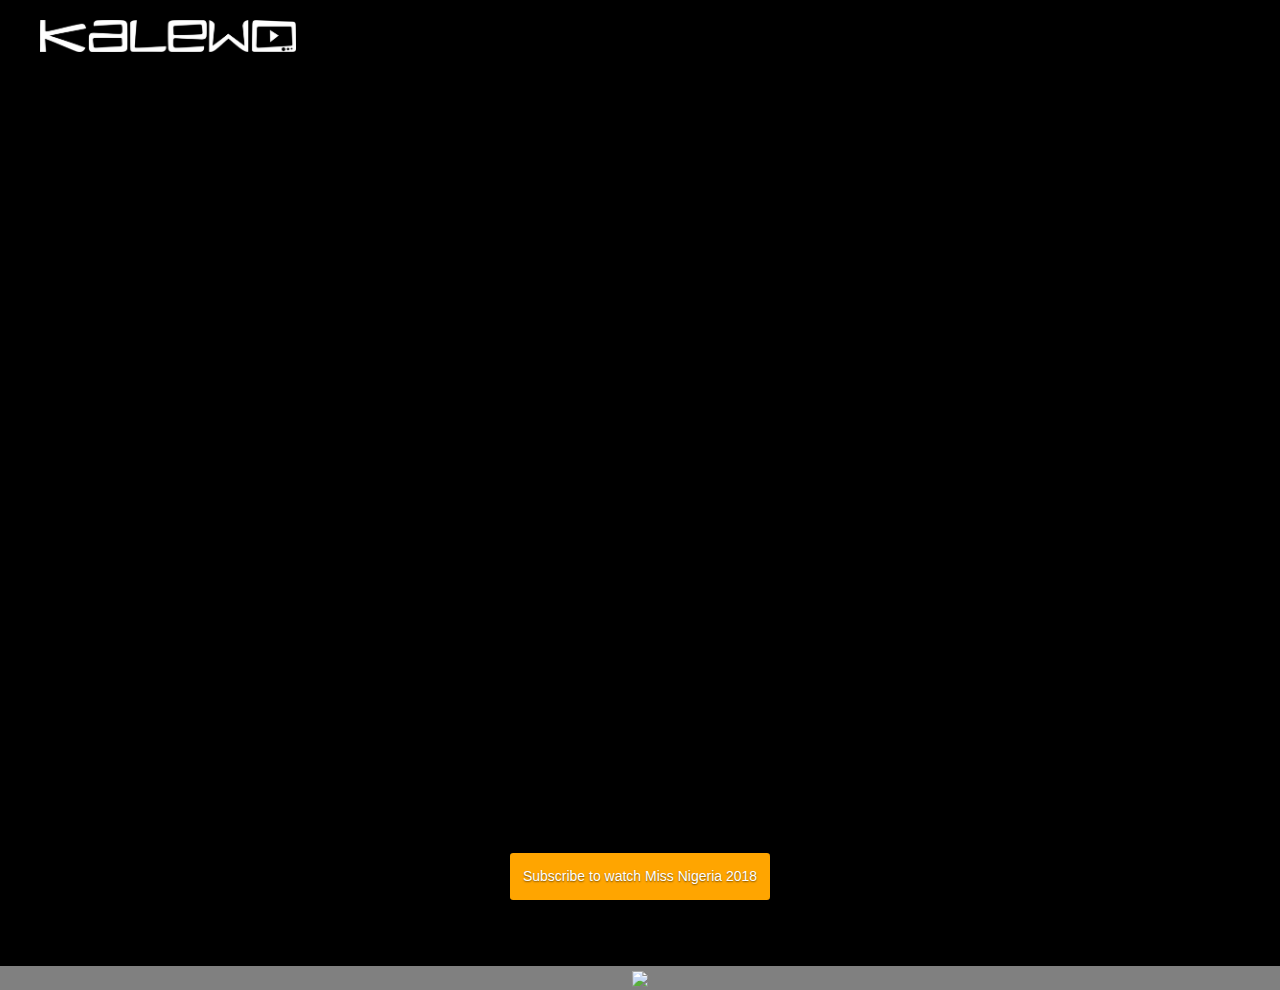
==== index.html @ 72d60913 "fix lazy" ====
<!doctype html>
<html class="no-js" lang="">
    <head>
        <meta charset="utf-8">
        <meta http-equiv="x-ua-compatible" content="ie=edge">
        <title>kalewo</title>
        <meta name="description" content="">
        <meta name="viewport" content="width=device-width, initial-scale=1">

        <link rel="manifest" href="site.webmanifest">
        <link rel="apple-touch-icon" href="icon.png">
        <!-- Place favicon.ico in the root directory -->

        <link rel="stylesheet" href="css/bootstrap.css">
        <link rel="stylesheet" href="css/main.css">

        <link rel="apple-touch-icon" sizes="57x57" href="img/apple-icon-57x57.png">
        <link rel="apple-touch-icon" sizes="60x60" href="img/apple-icon-60x60.png">
        <link rel="apple-touch-icon" sizes="72x72" href="img/apple-icon-72x72.png">
        <link rel="apple-touch-icon" sizes="76x76" href="img/apple-icon-76x76.png">
        <link rel="apple-touch-icon" sizes="114x114" href="img/apple-icon-114x114.png">
        <link rel="apple-touch-icon" sizes="120x120" href="img/apple-icon-120x120.png">
        <link rel="apple-touch-icon" sizes="144x144" href="img/apple-icon-144x144.png">
        <link rel="apple-touch-icon" sizes="152x152" href="img/apple-icon-152x152.png">
        <link rel="apple-touch-icon" sizes="180x180" href="img/apple-icon-180x180.png">
        <link rel="icon" type="image/png" sizes="192x192"  href="img/android-icon-192x192.png">
        <link rel="icon" type="image/png" sizes="32x32" href="img/favicon-32x32.png">
        <link rel="icon" type="image/png" sizes="96x96" href="img/favicon-96x96.png">
        <link rel="icon" type="image/png" sizes="16x16" href="img/favicon-16x16.png">
        <link rel="manifest" href="img/manifest.json">
        <meta name="msapplication-TileColor" content="#ffffff">
        <meta name="msapplication-TileImage" content="img/ms-icon-144x144.png">
        <meta name="theme-color" content="#ffffff">

        <script src="//player.dacast.com/js/player.js"></script>
        <script type="text/javascript" src="//downloads.mailchimp.com/js/signup-forms/popup/unique-methods/embed.js" data-dojo-config="usePlainJson: true, isDebug: false"></script><script type="text/javascript">window.dojoRequire(["mojo/signup-forms/Loader"], function(L) { L.start({"baseUrl":"mc.us16.list-manage.com","uuid":"549d09cbc6e59a74c7bf0f858","lid":"f233a4ecd0","uniqueMethods":true}) })</script>
    </head>
    <body>

        <!--[if lte IE 9]>
            <p class="browserupgrade">You are using an <strong>outdated</strong> browser. Please <a href="https://browsehappy.com/">upgrade your browser</a> to improve your experience and security.</p>
        <![endif]-->

        <!-- Add your site or application content here -->
       
        <div class="row">
            <div class="col-sm ">
           
           
              <img src="img/logo.png" class="logo" />
        
              <nav class="nav nav-masthead justify-content-center">
                <!-- <a class="nav-link active" href="#">Home</a> -->
                <!-- <a class="nav-link" href="#">Sign Up</a> -->
                <!-- <a class="nav-link" href="#">Contact</a> -->
              </nav>
          
            </div>

        <div id="promotionPlayer" class="mainPlayer-home">
            
            <iframe src="//iframe.dacast.com/b/114063/l/485985" width="100%" height="100%" frameborder="0" scrolling="no" allow="autoplay" allowfullscreen webkitallowfullscreen mozallowfullscreen oallowfullscreen msallowfullscreen></iframe>

        </div>

      
         <div class="live-button-holder col-sm">
           <a href="live.html"  class="btn-sm btn live-event-button">Subscribe to watch Miss Nigeria 2018</a>
        </div>

        <div class="col-sm advert-home">

            <div><img src="https://i0.wp.com/wazobiatv.tv/wp-content/uploads/2018/07/pbcoollink-300x65.png" /></div>
            
        </div>
        <!-- <div class="col-sm fb-commenting-home">

            <div>Facebook</div>
            
        </div> -->

        </div>

       
        <script src="https://code.jquery.com/jquery-3.2.1.min.js" integrity="sha256-hwg4gsxgFZhOsEEamdOYGBf13FyQuiTwlAQgxVSNgt4=" crossorigin="anonymous"></script>
        <script>window.jQuery || document.write('<script src="js/vendor/jquery-3.2.1.min.js"><\/script>')</script>
        <script src="js/plugins.js"></script>
        <script src="js/main.js"></script>

        <!-- Google Analytics: change UA-XXXXX-Y to be your site's ID. -->
        <script>
            window.ga=function(){ga.q.push(arguments)};ga.q=[];ga.l=+new Date;
            ga('create','UA-XXXXX-Y','auto');ga('send','pageview')
        </script>
        <script src="https://www.google-analytics.com/analytics.js" async defer></script>
        <script src="js/main.js"></script>

        <script>
           
           let player = (playerID, divId)=>{

               return dacast(playerID,divId,{
                    "allow":"autoplay",
                "social": { 
                    "facebook": false, 
                    "twitter": false, 
                    "embed": false 
                    } 

               });

               
            }

          
            $( document ).ready(()=>{
               // console.log('ready');
                // let promotionID = "114063_l_485985"

                //  player(promotionID,'promotionPlayer');
                  
                  // console.log(player.ready());
                  // console.log(player.playing());

            });

            // setTime(startPlayer(player),500);

            setTimeout(function(args) {
                startPlayer(player)
            }, 500)

            function startPlayer(player){
               console.log('state 1');

               //  if(player.ready()){
               // console.log('state 2');
                   
               //      player.play();
               //    }
            }

            

        </script>
    </body>
</html>
---- css/main.css ----
/*
 * Globals
 */

/* Links */
a,
a:focus,
a:hover {
  color: #fff; 
}

/* Custom default button */
.btn-secondary,
.btn-secondary:hover,
.btn-secondary:focus {
  color: #333;
  text-shadow: none; /* Prevent inheritance from `body` */
  background-color: #fff;
  border: .05rem solid #fff;
}


.logo{
    width: 20%;
    padding-top: 20px;
    margin-left: 40px;
    padding-bottom: 20px;
}

.mainPlayer-live{

     height: 80%;
    border: solid black;
    width: 80%;
    width: 95%;
    position: absolute;
    bottom: 10%;
    left: 4%;
    right: 4%;
    margin: auto;
    top: 10%;

  }

.mainPlayer-home{

    border: solid black;
    margin: auto;
    position: absolute;
    bottom: 10%;
    top: 10%;
    left: 10%;
    right: 10%;
    text-align: center;
    width: 80%;
    height: 80%;
}

.live-button-holder{
    z-index: 2;
    position: absolute;
    bottom: 0%;
    text-align: center;
    right: 0%;
    margin-left: 20px;
}

.live-event-button{
  padding: 12px;
  background-color: orange;
}

.live-event-button:hover{
  background-color: grey;
}

.advert-home{
  z-index: 2;
  position: absolute;
  bottom: -10%;
  width: 100%;
  background: grey;
  text-align: center;
  margin-left: 20px;
  right: 0%;
}

.advert-live{
  z-index: 2;
  position: absolute;
  bottom: -0%;
  width: 100%;
  background: black;
  text-align: center;
  margin-left: 20px;
}

._42ef ._8u{
  display: none !important;
}

.fb_iframe_widget{overflow: hidden;}
.fb_ltr{margin-bottom: -20px;}

.fb-commenting-live{
  z-index: 2;
  position: absolute;
  bottom: -60%;
  width: 100%;
  margin-left: 20px;
  background: black;
  text-align: center;
}

/*
 * Base structure
 */

html,
body {
  height: 100%;
  background-color: #000;
}

body {
  display: -ms-flexbox;
  display: -webkit-box;
  display: block; 
  -ms-flex-pack: center;
  -webkit-box-pack: center;
  justify-content: center;
  color: #fff;
  text-shadow: 0 .05rem .1rem rgba(0, 0, 0, .5);
  box-shadow: inset 0 0 5rem rgba(0, 0, 0, .5);
}

.cover-container {
  max-width: 42em;
}


/*
 * Header
 */

.masthead-brand {
  margin-bottom: 0;
}

.nav-masthead .nav-link {
  /* padding: .25rem 0; */
  /* font-weight: 700; */
  color: rgba(255, 255, .5, .5);
  background-color: transparent;
  border-bottom: .25rem solid transparent;
}

.nav-masthead .nav-link:hover,
.nav-masthead .nav-link:focus {
  border-bottom-color: rgba(255, 255, 255, .25);
}

.nav-masthead .nav-link + .nav-link {
  margin-left: 1rem;
}

.nav-masthead .active {
  color: #fff;
  border-bottom-color: #fff;
}

@media (min-width: 48em) {
  .masthead-brand {
    float: left;
  }
  .nav-masthead {
    float: right;
  }
  .mainPlayer-home{

      bottom: 6%;
      left: 8%;

  }
}


/*
 * Cover
 */
.cover {
  padding: 0 1.5rem;
}
.cover .btn-lg {
  padding: .75rem 1.25rem;
  font-weight: 700;
}


/*
 * Footer
 */
.mastfoot {
  color: rgba(255, 255, 255, .5);
}
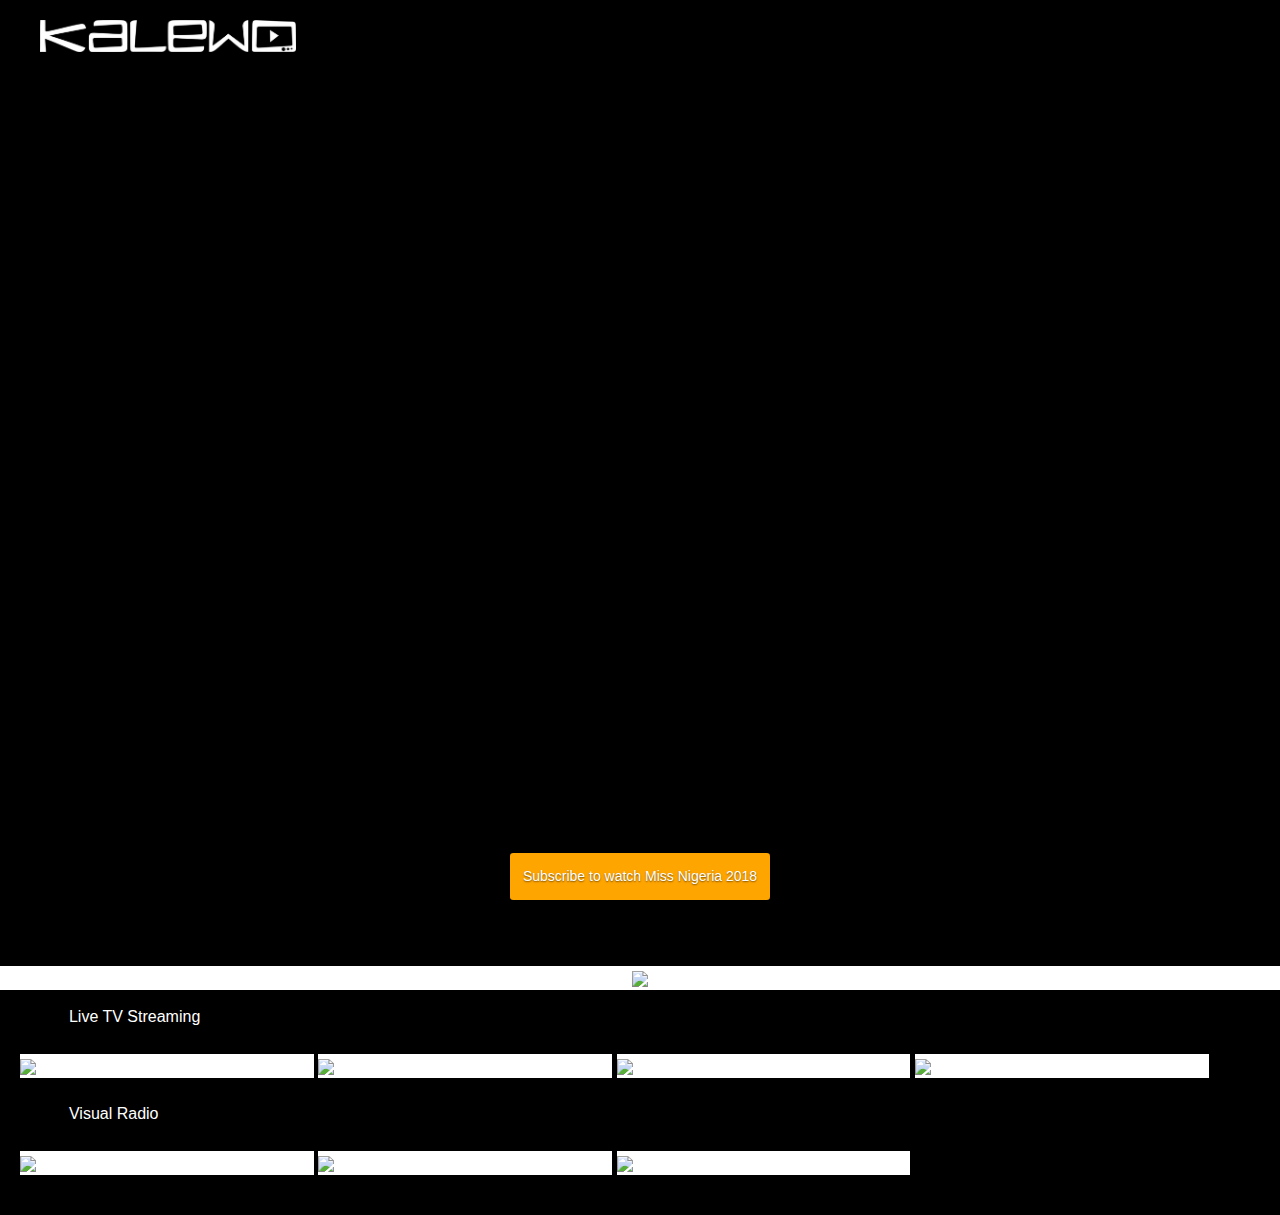
==== commit 40b07ed0: "new look" ====
--- a/index.html
+++ b/index.html
@@ -73,11 +73,24 @@
             <div><img src="https://i0.wp.com/wazobiatv.tv/wp-content/uploads/2018/07/pbcoollink-300x65.png" /></div>
             
         </div>
-        <!-- <div class="col-sm fb-commenting-home">
-
-            <div>Facebook</div>
-            
-        </div> -->
+        <div class="col-sm fb-categories-home">
+            <div class="category-title">Live TV Streaming</div>
+            <div class="table-row live-tv">
+                <div><img src="https://images.dacast.com/114063/tc-478755-5.png?1542628122"  /></div>
+                <div><img src="https://images.dacast.com/114063/sc-477044-5.png?1542628122""  /></div>
+                <div><img src="https://images.dacast.com/114063/tc-477043-5.png?1542628122"  /></div>
+                <div><img src="https://images.dacast.com/114063/tc-476914-5.png?1542628122"  /></div>
+            </div>
+        <!-- </div> -->
+        <!-- <div class="col-sm fb-categories-home"> -->
+            <div class="category-title">Visual Radio</div>
+            <div class="table-row visual-radio">
+                <div><img src="https://images.dacast.com/114063/tc-478774-5.png?1542628122"  /></div>
+                <div><img src="https://images.dacast.com/114063/tc-478770-5.png?1542628122"  /></div>
+                <div><img src="https://images.dacast.com/114063/tc-478757-5.png?1542628122"  /></div>
+               
+            </div>
+        </div>
 
         </div>
 
@@ -122,6 +135,29 @@
                   // console.log(player.ready());
                   // console.log(player.playing());
 
+                  // Get live channels here
+
+                  var jqxhr = $.get( "http://api.dacast.com/v2/channel?apikey=114063_6eeb720e928988b24d3d&_format=JSON", function(data) {
+                        // let data = data.data;
+                        
+                        // for(let i = 0; i <= data.length; i++){
+
+                        //     if(data.)
+
+                        // }
+                      console.log(data.data);
+                    })
+                      .done(function() {
+                        alert( "second success" );
+                      })
+                      .fail(function() {
+                        alert( "error" );
+                      })
+                      .always(function() {
+                        alert( "finished" );
+                      });
+                     
+
             });
 
             // setTime(startPlayer(player),500);
--- a/css/main.css
+++ b/css/main.css
@@ -79,7 +79,7 @@
   position: absolute;
   bottom: -10%;
   width: 100%;
-  background: grey;
+  background: white;
   text-align: center;
   margin-left: 20px;
   right: 0%;
@@ -90,26 +90,63 @@
   position: absolute;
   bottom: -0%;
   width: 100%;
+  background: white;
+  text-align: center;
+  margin-left: 20px;
+}
+
+._42ef ._8u{
+  display: none !important;
+}
+
+.fb_iframe_widget{overflow: hidden;}
+.fb_ltr{margin-bottom: -20px;}
+
+.fb-commenting-live{
+  z-index: 2;
+  position: absolute;
+  bottom: -60%;
+  width: 100%;
+  margin-left: 20px;
   background: black;
   text-align: center;
-  margin-left: 20px;
-}
-
-._42ef ._8u{
-  display: none !important;
-}
-
-.fb_iframe_widget{overflow: hidden;}
-.fb_ltr{margin-bottom: -20px;}
-
-.fb-commenting-live{
-  z-index: 2;
-  position: absolute;
-  bottom: -60%;
-  width: 100%;
-  margin-left: 20px;
-  background: black;
-  text-align: center;
+}
+
+.fb-categories-home{
+  z-index: 2;
+  position: absolute;
+  bottom: -35%;
+  width: 98%;
+  margin-left: 20px;
+  height: 26%;
+  display: inline
+}
+
+.category-title{
+  font-weight: 400;
+  padding-left: 4%;
+  padding-top: 2%;
+}
+
+.table-row{
+  padding-top: 2%;
+  text-align: left;
+  white-space: nowrap;
+
+}
+
+.table-row div{
+  width: 24%;
+  display: inline-block;
+  transition: transform .2s;
+  background-color: white
+}
+.table-row div:hover{
+  transform: scale(1.5);
+  cursor: pointer;
+}
+.table-row div img{
+  width: 100%
 }
 
 /*
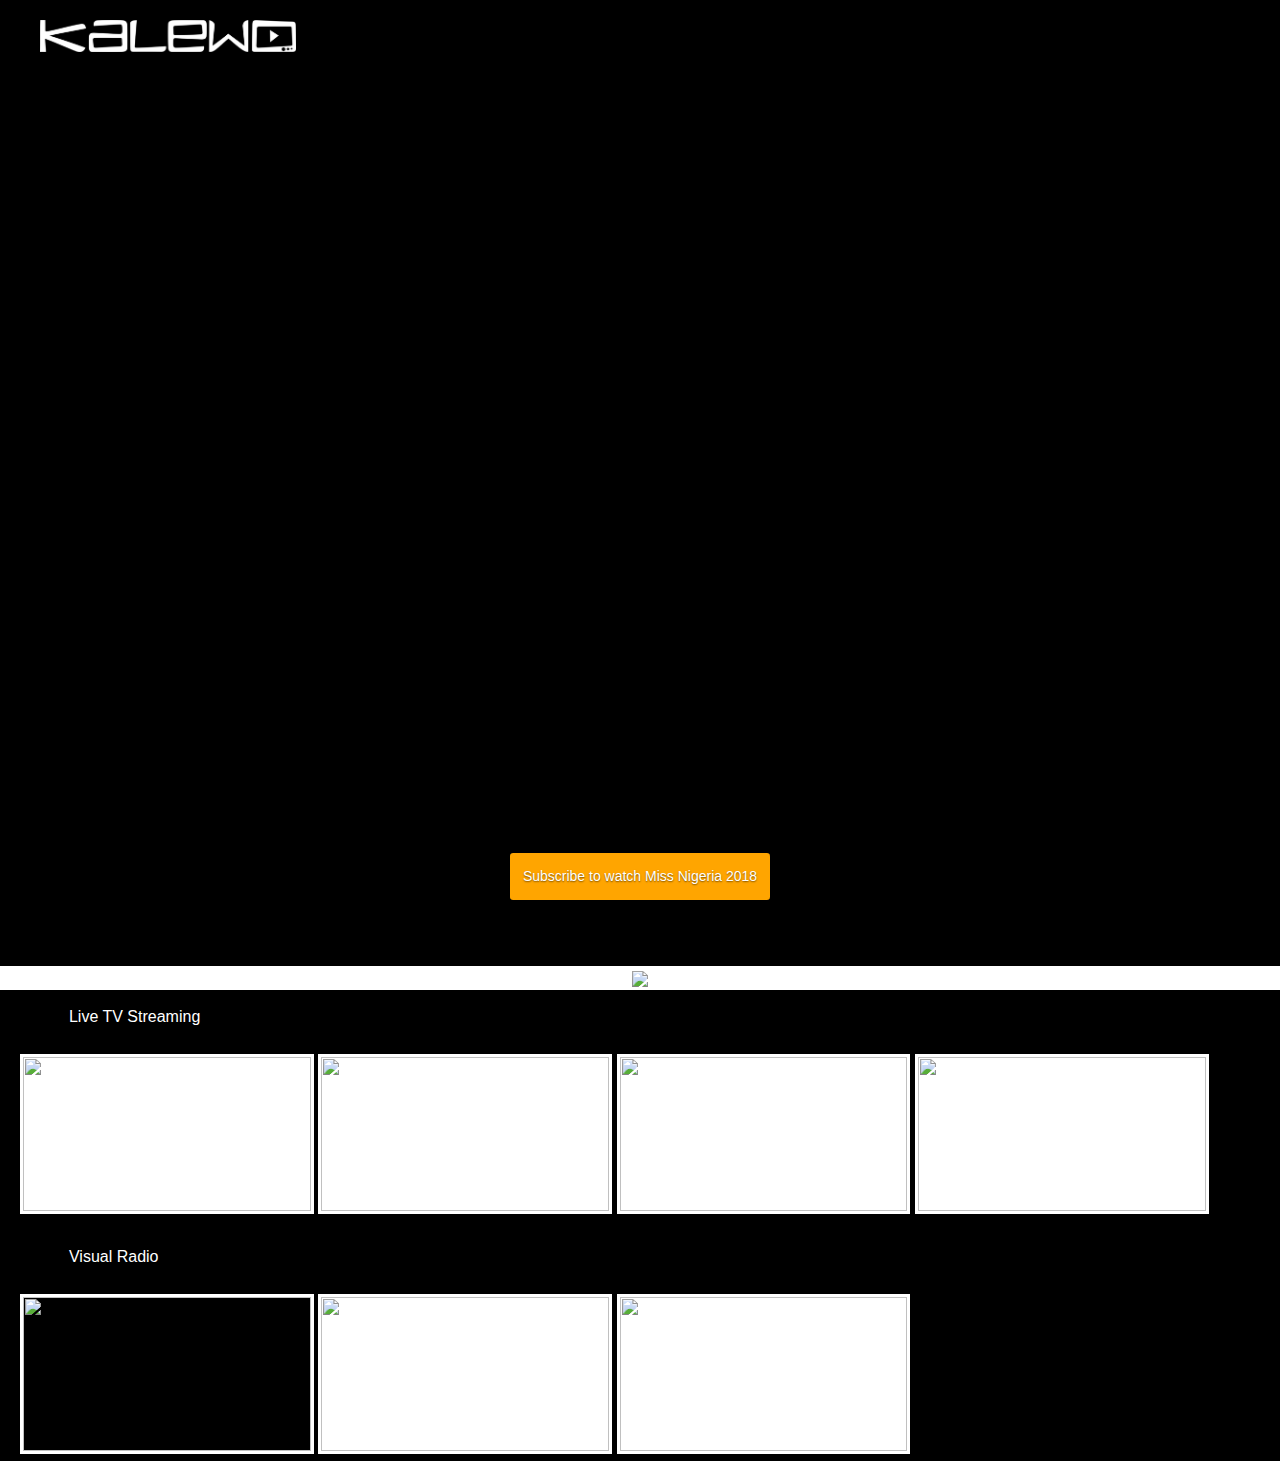
==== commit 60e52a87: "categories have the same height" ====
--- a/index.html
+++ b/index.html
@@ -73,21 +73,22 @@
             <div><img src="https://i0.wp.com/wazobiatv.tv/wp-content/uploads/2018/07/pbcoollink-300x65.png" /></div>
             
         </div>
+       
         <div class="col-sm fb-categories-home">
             <div class="category-title">Live TV Streaming</div>
             <div class="table-row live-tv">
-                <div><img src="https://images.dacast.com/114063/tc-478755-5.png?1542628122"  /></div>
-                <div><img src="https://images.dacast.com/114063/sc-477044-5.png?1542628122""  /></div>
-                <div><img src="https://images.dacast.com/114063/tc-477043-5.png?1542628122"  /></div>
-                <div><img src="https://images.dacast.com/114063/tc-476914-5.png?1542628122"  /></div>
+                <div onclick="loadPlayer('478755')"><img src="https://images.dacast.com/114063/tc-478755-5.png?1542628122"  /></div>
+                <div onclick="loadPlayer('477044')"><img src="https://images.dacast.com/114063/sc-477044-5.png?1542628122""  /></div>
+                <div onclick="loadPlayer('477043')"><img src="https://images.dacast.com/114063/tc-477043-5.png?1542628122"  /></div>
+                <div onclick="loadPlayer('476914')"><img src="https://images.dacast.com/114063/tc-476914-5.png?1542628122"  /></div>
             </div>
         <!-- </div> -->
         <!-- <div class="col-sm fb-categories-home"> -->
             <div class="category-title">Visual Radio</div>
             <div class="table-row visual-radio">
-                <div><img src="https://images.dacast.com/114063/tc-478774-5.png?1542628122"  /></div>
-                <div><img src="https://images.dacast.com/114063/tc-478770-5.png?1542628122"  /></div>
-                <div><img src="https://images.dacast.com/114063/tc-478757-5.png?1542628122"  /></div>
+                <div onclick="loadPlayer('478774')" style="background: black"><img src="https://images.dacast.com/114063/tc-478774-5.png?1542628122"  /></div>
+                <div onclick="loadPlayer('478770')"><img src="https://images.dacast.com/114063/tc-478770-5.png?1542628122"  /></div>
+                <div onclick="loadPlayer('478757')"><img src="https://images.dacast.com/114063/tc-478757-5.png?1542628122"  /></div>
                
             </div>
         </div>
@@ -125,8 +126,30 @@
                
             }
 
+            function loadPlayer(channel_id){
+                console.log('here');
+                //remove present player
+                //load new player
+                // play
+                $("html, body").animate({ scrollTop: 0 }, "slow");
+                $('#promotionPlayer').html('loading...');
+                var jqxhr = $.get( "http://api.dacast.com/v2/channel/" + channel_id + "/embed/iframe?apikey=114063_6eeb720e928988b24d3d&_format=JSON", function(data) {
+                     
+                      $('#promotionPlayer').html(data.code);
+                      // $("html, body").animate({ scrollTop: 0 }, "slow");
+                    })
+                      .done(function() {
+                        // alert( "second success" );
+                      })
+                      .fail(function(err) {
+                        console.log(err)
+                      })
+                      .always(function() {
+                        console.log( "finished" );
+                      });
+            }
           
-            $( document ).ready(()=>{
+            // $( document ).ready(()=>{
                // console.log('ready');
                 // let promotionID = "114063_l_485985"
 
@@ -137,7 +160,7 @@
 
                   // Get live channels here
 
-                  var jqxhr = $.get( "http://api.dacast.com/v2/channel?apikey=114063_6eeb720e928988b24d3d&_format=JSON", function(data) {
+                  // var jqxhr = $.get( "http://api.dacast.com/v2/channel?apikey=114063_6eeb720e928988b24d3d&_format=JSON", function(data) {
                         // let data = data.data;
                         
                         // for(let i = 0; i <= data.length; i++){
@@ -145,36 +168,36 @@
                         //     if(data.)
 
                         // }
-                      console.log(data.data);
-                    })
-                      .done(function() {
-                        alert( "second success" );
-                      })
-                      .fail(function() {
-                        alert( "error" );
-                      })
-                      .always(function() {
-                        alert( "finished" );
-                      });
+            //           console.log(data.data);
+            //         })
+            //           .done(function() {
+            //             alert( "second success" );
+            //           })
+            //           .fail(function() {
+            //             alert( "error" );
+            //           })
+            //           .always(function() {
+            //             alert( "finished" );
+            //           });
                      
 
-            });
+            // });
 
             // setTime(startPlayer(player),500);
 
-            setTimeout(function(args) {
-                startPlayer(player)
-            }, 500)
-
-            function startPlayer(player){
-               console.log('state 1');
+            // setTimeout(function(args) {
+            //     startPlayer(player)
+            // }, 500)
+
+            // function startPlayer(player){
+            //    console.log('state 1');
 
                //  if(player.ready()){
                // console.log('state 2');
                    
                //      player.play();
                //    }
-            }
+            // }
 
             
 
--- a/css/main.css
+++ b/css/main.css
@@ -137,16 +137,21 @@
 
 .table-row div{
   width: 24%;
+  height: 160px;
   display: inline-block;
   transition: transform .2s;
-  background-color: white
+  background-color: white;
+  overflow: hidden;
+
 }
 .table-row div:hover{
   transform: scale(1.5);
   cursor: pointer;
 }
 .table-row div img{
-  width: 100%
+  width: 100%;
+  height: 100%;
+  border:  solid white;
 }
 
 /*
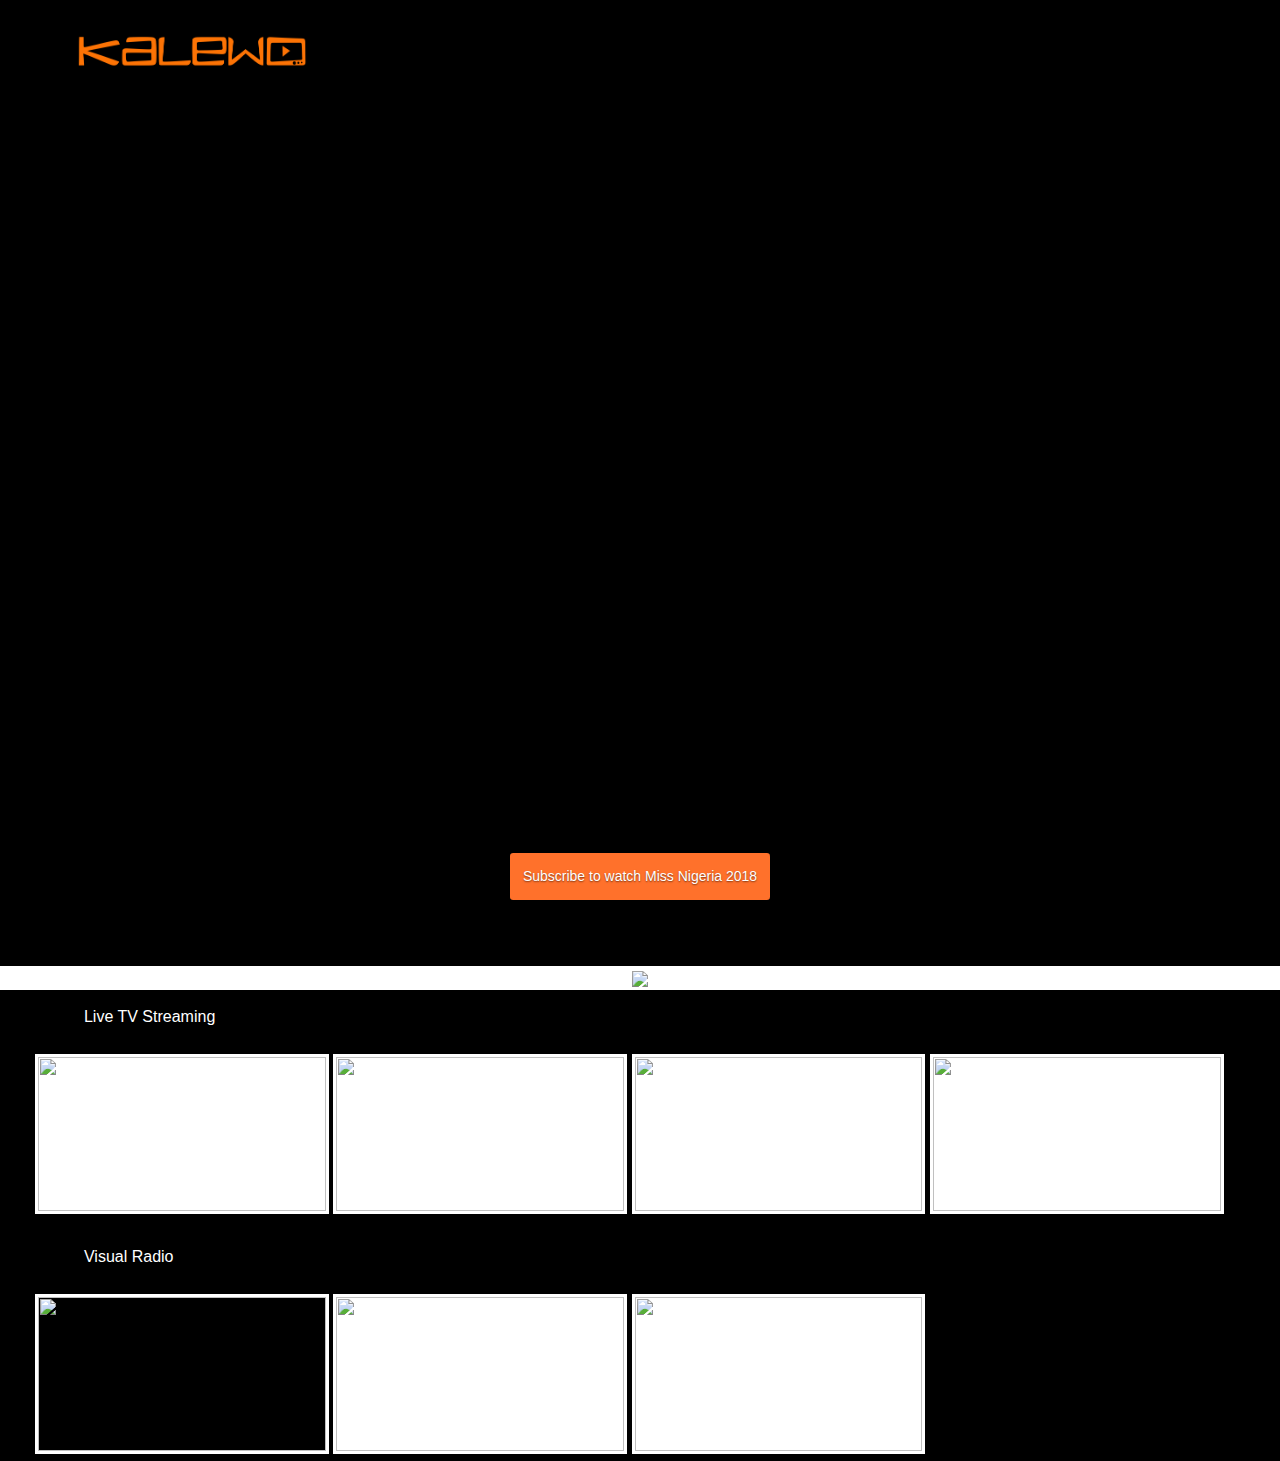
==== commit 938fe700: "a few more fixes" ====
--- a/index.html
+++ b/index.html
@@ -43,19 +43,20 @@
 
         <!-- Add your site or application content here -->
        
-        <div class="row">
-            <div class="col-sm ">
+        <!-- <div class="row"> -->
+             <!-- <div class="logo"> -->
+              <img src="img/kalewo02.png" class="logo-img"  />
+            <!-- </div> -->
+            <!-- <div class="col-sm "> -->
            
            
-              <img src="img/logo.png" class="logo" />
-        
-              <nav class="nav nav-masthead justify-content-center">
+              <!-- <nav class="nav nav-masthead justify-content-center"> -->
                 <!-- <a class="nav-link active" href="#">Home</a> -->
                 <!-- <a class="nav-link" href="#">Sign Up</a> -->
                 <!-- <a class="nav-link" href="#">Contact</a> -->
-              </nav>
+              <!-- </nav> -->
           
-            </div>
+            <!-- </div> -->
 
         <div id="promotionPlayer" class="mainPlayer-home">
             
@@ -135,7 +136,22 @@
                 $('#promotionPlayer').html('loading...');
                 var jqxhr = $.get( "http://api.dacast.com/v2/channel/" + channel_id + "/embed/iframe?apikey=114063_6eeb720e928988b24d3d&_format=JSON", function(data) {
                      
+                        let theDiv = '#' + channel_id;
+                        
+                        // $(theDiv).removeAttr( 'width' );
+                        // $(theDiv).removeAttr( 'height' );
+
                       $('#promotionPlayer').html(data.code);
+
+                        $(theDiv).attr("width", "100%"); 
+                        $(theDiv).attr("height", "100%"); 
+                        $(theDiv).attr("scrolling", "no"); 
+                        $(theDiv).attr("allowfullscreen"); 
+                        $(theDiv).attr("webkitallowfullscreen"); 
+                        $(theDiv).attr("mozallowfullscreen"); 
+                        $(theDiv).attr("oallowfullscreen"); 
+                        $(theDiv).attr("msallowfullscreen"); 
+
                       // $("html, body").animate({ scrollTop: 0 }, "slow");
                     })
                       .done(function() {
--- a/css/main.css
+++ b/css/main.css
@@ -19,26 +19,32 @@
   border: .05rem solid #fff;
 }
 
+.logo-img{
+    width: 30%;
+    /* padding-bottom: 20px; */
+    position: absolute;
+    top: -10%;
+}
 
 .logo{
-    width: 20%;
-    padding-top: 20px;
-    margin-left: 40px;
-    padding-bottom: 20px;
+       height: 40%;
+    border: solid;
+    /* display: inline; */
+    top: 0px;
 }
 
 .mainPlayer-live{
 
-     height: 80%;
+    height: 80%;
     border: solid black;
-    width: 80%;
+   
     width: 95%;
     position: absolute;
     bottom: 10%;
     left: 4%;
     right: 4%;
     margin: auto;
-    top: 10%;
+    top: 20%;
 
   }
 
@@ -52,8 +58,9 @@
     left: 10%;
     right: 10%;
     text-align: center;
-    width: 80%;
-    height: 80%;
+    width: 70%;
+    height: 70%;
+    /* border: solid white; */
 }
 
 .live-button-holder{
@@ -67,7 +74,7 @@
 
 .live-event-button{
   padding: 12px;
-  background-color: orange;
+  background-color: #FF712B;
 }
 
 .live-event-button:hover{
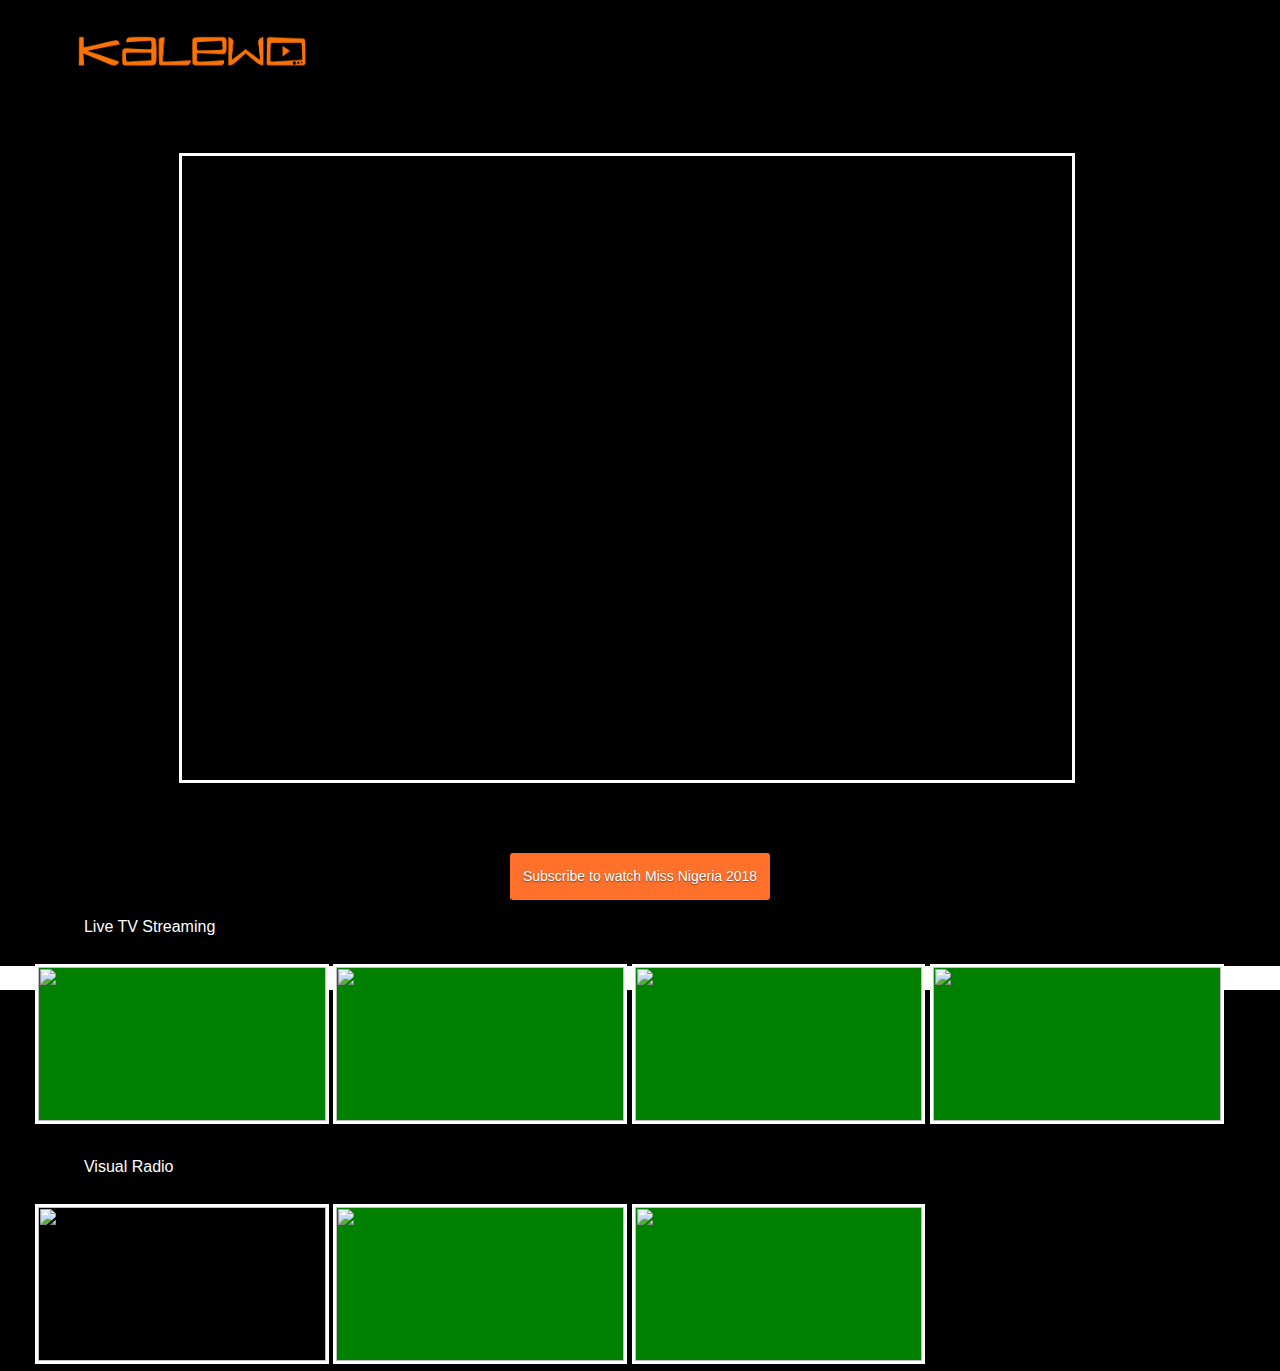
==== commit ce3adb5d: "fixing new features requested" ====
--- a/index.html
+++ b/index.html
@@ -1,6 +1,6 @@
 <!doctype html>
 <html class="no-js" lang="">
-    <head>
+    <head> 
         <meta charset="utf-8">
         <meta http-equiv="x-ua-compatible" content="ie=edge">
         <title>kalewo</title>
@@ -177,24 +177,24 @@
                   // Get live channels here
 
                   // var jqxhr = $.get( "http://api.dacast.com/v2/channel?apikey=114063_6eeb720e928988b24d3d&_format=JSON", function(data) {
-                        // let data = data.data;
+                  //       let data = data.data;
                         
-                        // for(let i = 0; i <= data.length; i++){
-
-                        //     if(data.)
-
-                        // }
-            //           console.log(data.data);
-            //         })
-            //           .done(function() {
-            //             alert( "second success" );
-            //           })
-            //           .fail(function() {
-            //             alert( "error" );
-            //           })
-            //           .always(function() {
-            //             alert( "finished" );
-            //           });
+                  //       for(let i = 0; i <= data.length; i++){
+
+                  //           if(data.)
+
+                  //       }
+                  //     console.log(data.data);
+                  //   })
+                  //     .done(function() {
+                  //       alert( "second success" );
+                  //     })
+                  //     .fail(function() {
+                  //       alert( "error" );
+                  //     })
+                  //     .always(function() {
+                  //       alert( "finished" );
+                  //     });
                      
 
             // });
--- a/css/main.css
+++ b/css/main.css
@@ -50,7 +50,7 @@
 
 .mainPlayer-home{
 
-    border: solid black;
+    border: solid;
     margin: auto;
     position: absolute;
     bottom: 10%;
@@ -63,6 +63,32 @@
     /* border: solid white; */
 }
 
+.scroll-left{
+  height: 100%;
+  border: solid;
+  text-align: left;
+  width: 5%;
+  position: absolute;
+  top: 40%;
+  padding: 0px;
+  vertical-align: middle;
+  height: 151px;
+
+}
+
+.scroll-right{
+    height: 100%;
+    border: solid;
+    text-align: right;
+    width: 5%;
+    position: absolute;
+    right: 0%;
+    top: 40%;
+    padding: 0px;
+    vertical-align: middle;
+    height: 151px;
+}
+
 .live-button-holder{
     z-index: 2;
     position: absolute;
@@ -90,6 +116,7 @@
   text-align: center;
   margin-left: 20px;
   right: 0%;
+
 }
 
 .advert-live{
@@ -99,7 +126,7 @@
   width: 100%;
   background: white;
   text-align: center;
-  margin-left: 20px;
+
 }
 
 ._42ef ._8u{
@@ -112,23 +139,37 @@
 .fb-commenting-live{
   z-index: 2;
   position: absolute;
-  bottom: -60%;
+  bottom: -50%;
   width: 100%;
   margin-left: 20px;
   background: black;
   text-align: center;
+  cursor: pointer ;
 }
 
 .fb-categories-home{
   z-index: 2;
   position: absolute;
-  bottom: -35%;
+  bottom: -25%;
   width: 98%;
   margin-left: 20px;
   height: 26%;
   display: inline
 }
 
+.comment-icon-cover{
+  width: 100%;
+  position: absolute;
+  bottom:-1%;
+  text-align: right;
+  right: 5%;
+}
+
+.comment-icon-cover img{
+  width: 5%;
+
+}
+
 .category-title{
   font-weight: 400;
   padding-left: 4%;
@@ -139,15 +180,16 @@
   padding-top: 2%;
   text-align: left;
   white-space: nowrap;
-
 }
 
 .table-row div{
   width: 24%;
   height: 160px;
+  max-height: 100%;
+  max-width: 100%;
   display: inline-block;
   transition: transform .2s;
-  background-color: white;
+  background-color: green;
   overflow: hidden;
 
 }
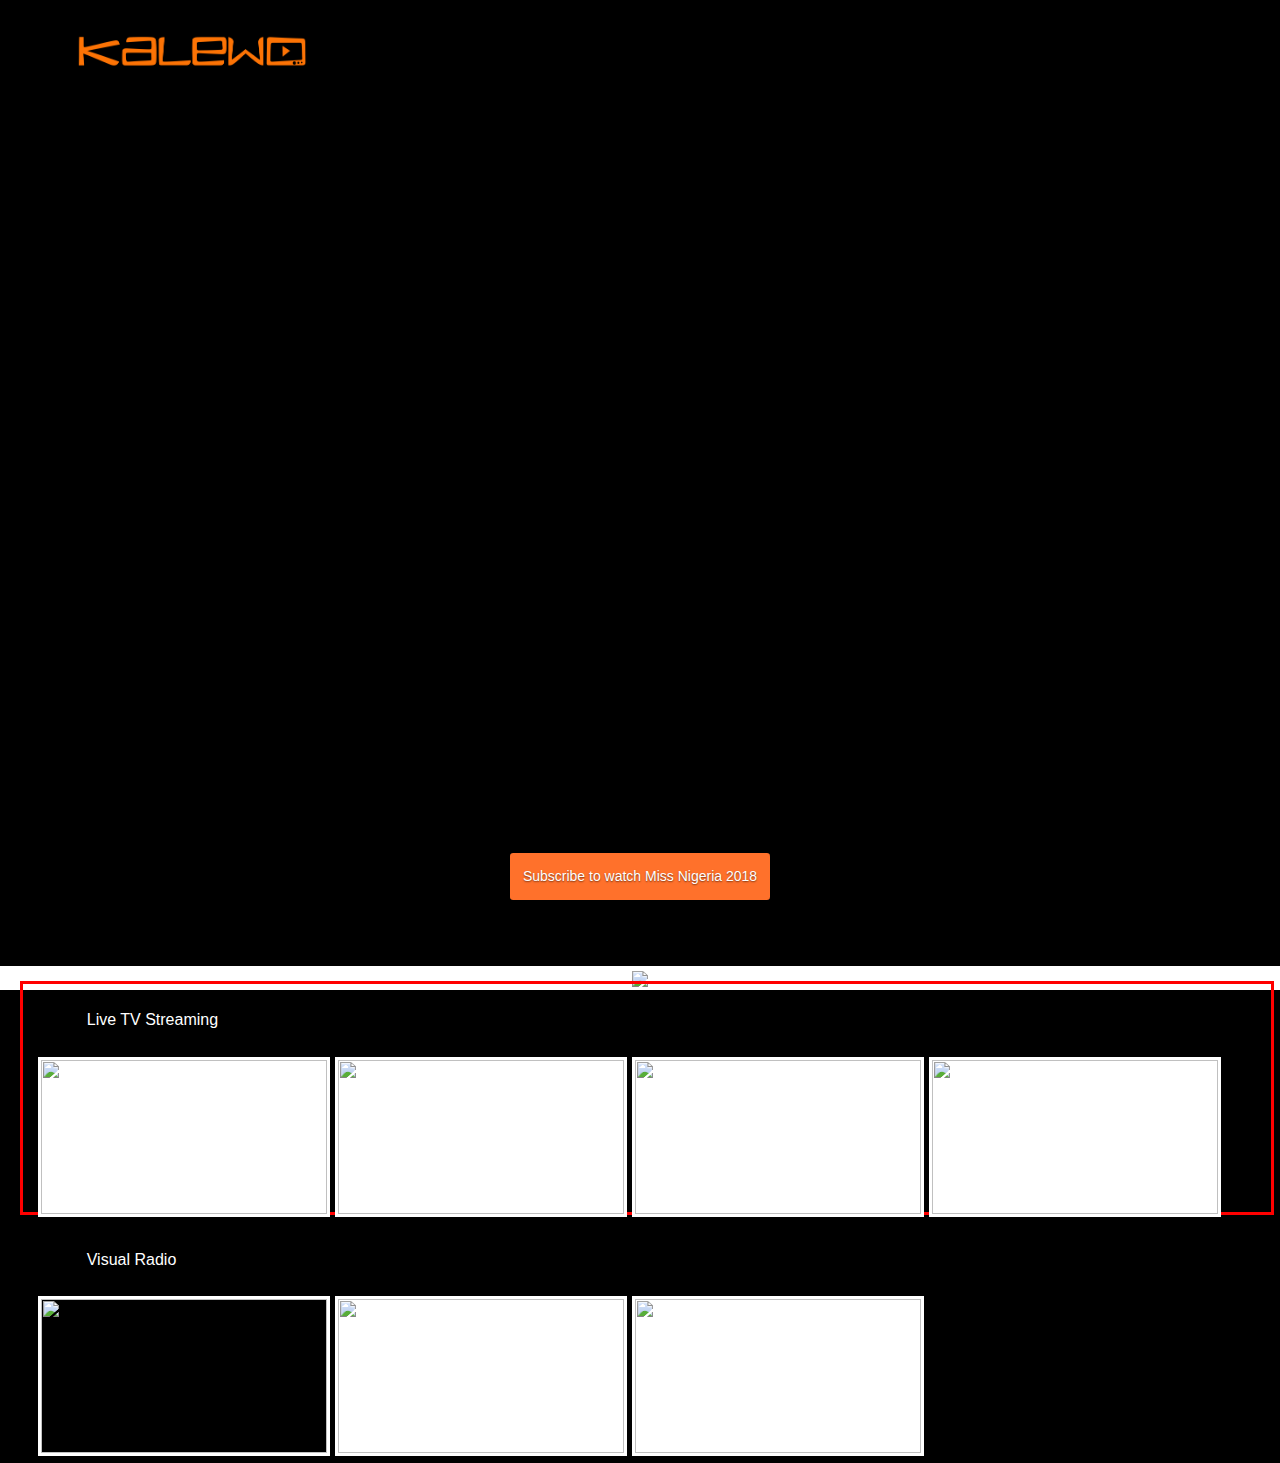
==== commit 02915053: "fixes" ====
--- a/index.html
+++ b/index.html
@@ -45,7 +45,7 @@
        
         <!-- <div class="row"> -->
              <!-- <div class="logo"> -->
-              <img src="img/kalewo02.png" class="logo-img"  />
+              <a href="http://kalewo.ng"><img src="img/kalewo02.png" class="logo-img"  /></a>
             <!-- </div> -->
             <!-- <div class="col-sm "> -->
            
@@ -70,9 +70,9 @@
         </div>
 
         <div class="col-sm advert-home">
-
+  <a href="https://www.coollink.ng/" target="_blank">
             <div><img src="https://i0.wp.com/wazobiatv.tv/wp-content/uploads/2018/07/pbcoollink-300x65.png" /></div>
-            
+      </a>      
         </div>
        
         <div class="col-sm fb-categories-home">
--- a/css/main.css
+++ b/css/main.css
@@ -50,7 +50,7 @@
 
 .mainPlayer-home{
 
-    border: solid;
+    border: solid black;
     margin: auto;
     position: absolute;
     bottom: 10%;
@@ -63,32 +63,6 @@
     /* border: solid white; */
 }
 
-.scroll-left{
-  height: 100%;
-  border: solid;
-  text-align: left;
-  width: 5%;
-  position: absolute;
-  top: 40%;
-  padding: 0px;
-  vertical-align: middle;
-  height: 151px;
-
-}
-
-.scroll-right{
-    height: 100%;
-    border: solid;
-    text-align: right;
-    width: 5%;
-    position: absolute;
-    right: 0%;
-    top: 40%;
-    padding: 0px;
-    vertical-align: middle;
-    height: 151px;
-}
-
 .live-button-holder{
     z-index: 2;
     position: absolute;
@@ -116,7 +90,6 @@
   text-align: center;
   margin-left: 20px;
   right: 0%;
-
 }
 
 .advert-live{
@@ -126,15 +99,8 @@
   width: 100%;
   background: white;
   text-align: center;
-
-}
-
-._42ef ._8u{
-  display: none !important;
-}
-
-.fb_iframe_widget{overflow: hidden;}
-.fb_ltr{margin-bottom: -20px;}
+  margin-left: 20px;
+}
 
 .fb-commenting-live{
   z-index: 2;
@@ -154,7 +120,8 @@
   width: 98%;
   margin-left: 20px;
   height: 26%;
-  display: inline
+  display: inline;
+  border: solid red;
 }
 
 .comment-icon-cover{
@@ -168,6 +135,33 @@
 .comment-icon-cover img{
   width: 5%;
 
+}
+
+._42ef ._8u{
+  display: none !important;
+}
+
+.fb_iframe_widget{overflow: hidden;}
+.fb_ltr{margin-bottom: -20px;}
+
+.fb-commenting-live{
+  z-index: 2;
+  position: absolute;
+  bottom: -60%;
+  width: 100%;
+  margin-left: 20px;
+  background: black;
+  text-align: center;
+}
+
+.fb-categories-home{
+  z-index: 2;
+  position: absolute;
+  bottom: -35%;
+  width: 98%;
+  margin-left: 20px;
+  height: 26%;
+  display: inline
 }
 
 .category-title{
@@ -180,16 +174,15 @@
   padding-top: 2%;
   text-align: left;
   white-space: nowrap;
+
 }
 
 .table-row div{
   width: 24%;
   height: 160px;
-  max-height: 100%;
-  max-width: 100%;
   display: inline-block;
   transition: transform .2s;
-  background-color: green;
+  background-color: white;
   overflow: hidden;
 
 }
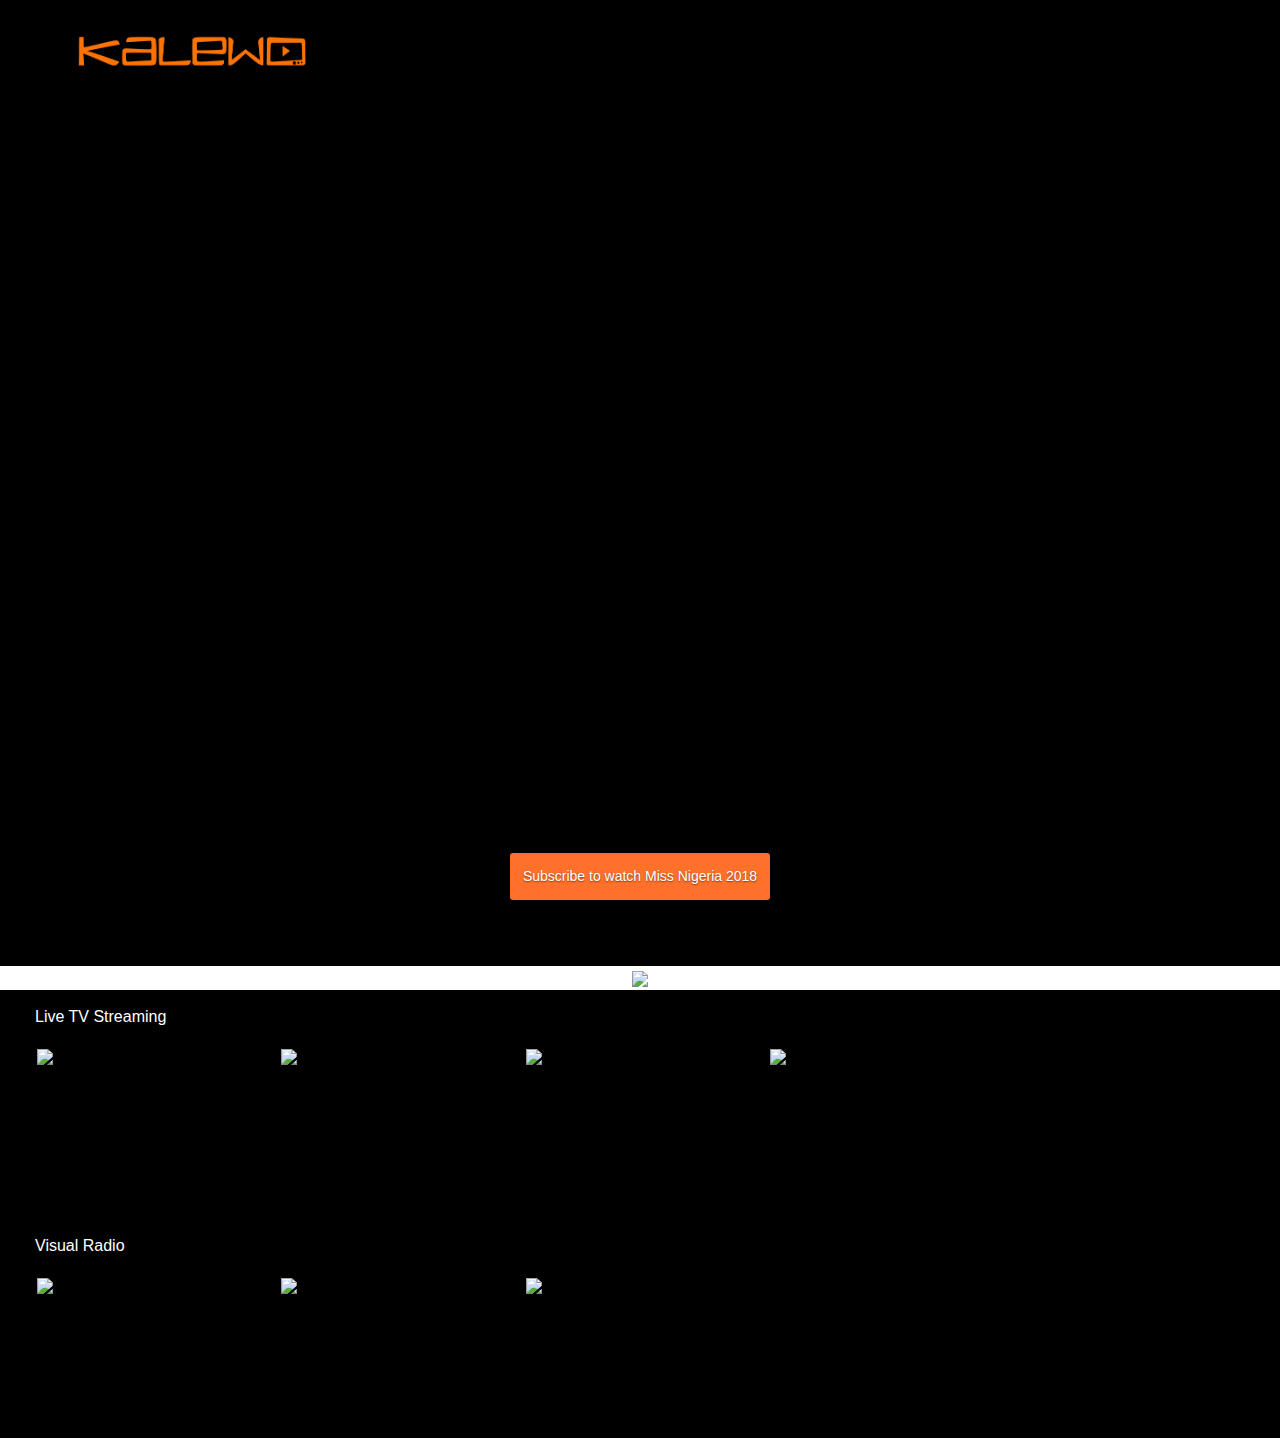
==== commit e500f3e0: "call first player by api" ====
--- a/index.html
+++ b/index.html
@@ -59,8 +59,6 @@
             <!-- </div> -->
 
         <div id="promotionPlayer" class="mainPlayer-home">
-            
-            <iframe src="//iframe.dacast.com/b/114063/l/485985" width="100%" height="100%" frameborder="0" scrolling="no" allow="autoplay" allowfullscreen webkitallowfullscreen mozallowfullscreen oallowfullscreen msallowfullscreen></iframe>
 
         </div>
 
@@ -165,39 +163,32 @@
                       });
             }
           
-            // $( document ).ready(()=>{
-               // console.log('ready');
-                // let promotionID = "114063_l_485985"
-
-                //  player(promotionID,'promotionPlayer');
-                  
-                  // console.log(player.ready());
-                  // console.log(player.playing());
-
-                  // Get live channels here
-
-                  // var jqxhr = $.get( "http://api.dacast.com/v2/channel?apikey=114063_6eeb720e928988b24d3d&_format=JSON", function(data) {
-                  //       let data = data.data;
+            $( document ).ready(()=>{
+               console.log('ready');
+               
+               $('#promotionPlayer').html('loading...');
+                  var jqxhr = $.get( "http://api.dacast.com/v2/channel/485985/embed/iframe?apikey=114063_6eeb720e928988b24d3d", function(data) {
                         
-                  //       for(let i = 0; i <= data.length; i++){
-
-                  //           if(data.)
-
-                  //       }
-                  //     console.log(data.data);
-                  //   })
-                  //     .done(function() {
-                  //       alert( "second success" );
-                  //     })
-                  //     .fail(function() {
-                  //       alert( "error" );
-                  //     })
-                  //     .always(function() {
-                  //       alert( "finished" );
-                  //     });
+                      $('#promotionPlayer').html(data.code);
+
+                        $(theDiv).attr("width", "100%"); 
+                        $(theDiv).attr("height", "100%"); 
+                        $(theDiv).attr("scrolling", "no"); 
+                        $(theDiv).attr("allowfullscreen"); 
+                        $(theDiv).attr("webkitallowfullscreen"); 
+                        $(theDiv).attr("mozallowfullscreen"); 
+                        $(theDiv).attr("oallowfullscreen"); 
+                        $(theDiv).attr("msallowfullscreen"); 
+                      
+                      console.log(data.code);
+                    })
+                      .fail(function(err) {
+                        console.log(err)
+                      })
+                      
                      
 
-            // });
+            });
 
             // setTime(startPlayer(player),500);
 
--- a/css/main.css
+++ b/css/main.css
@@ -99,11 +99,10 @@
   width: 100%;
   background: white;
   text-align: center;
-  margin-left: 20px;
+  /* margin-left: 20px; */
 }
 
 .fb-commenting-live{
-  z-index: 2;
   position: absolute;
   bottom: -50%;
   width: 100%;
@@ -114,18 +113,27 @@
 }
 
 .fb-categories-home{
-  z-index: 2;
-  position: absolute;
-  bottom: -25%;
+  /* z-index: 2; */
+  position: absolute;
+  bottom: -35%;
   width: 98%;
   margin-left: 20px;
   height: 26%;
   display: inline;
-  border: solid red;
+  /* border: solid red; */
+}
+.fb-categories-live{
+  /* z-index: 2; */
+  position: absolute;
+  bottom: -65%;
+  width: 98%;
+  margin-left: 20px;
+  height: 26%;
+  display: inline
 }
 
 .comment-icon-cover{
-  width: 100%;
+  width: 5%;
   position: absolute;
   bottom:-1%;
   text-align: right;
@@ -133,7 +141,7 @@
 }
 
 .comment-icon-cover img{
-  width: 5%;
+  width: 100%;
 
 }
 
@@ -147,53 +155,90 @@
 .fb-commenting-live{
   z-index: 2;
   position: absolute;
-  bottom: -60%;
+  bottom: -120%;
   width: 100%;
   margin-left: 20px;
   background: black;
   text-align: center;
-}
-
-.fb-categories-home{
-  z-index: 2;
-  position: absolute;
-  bottom: -35%;
-  width: 98%;
-  margin-left: 20px;
-  height: 26%;
-  display: inline
 }
 
 .category-title{
   font-weight: 400;
-  padding-left: 4%;
   padding-top: 2%;
 }
 
+.category-title-live{
+  font-weight: 400;
+}
 .table-row{
-  padding-top: 2%;
+  /* padding: 2%; */
+  /* border: solid; */
   text-align: left;
   white-space: nowrap;
-
+  overflow-x: scroll;
+  height: 180px;
+  /* position: relative; */
+
+}
+
+.table-row::-webkit-scrollbar {
+  display: none;
 }
 
 .table-row div{
-  width: 24%;
-  height: 160px;
+  width: 240px;
+  height: 138px;
   display: inline-block;
   transition: transform .2s;
-  background-color: white;
-  overflow: hidden;
-
-}
+  background-color: black;
+  /* overflow: hidden; */
+  padding: 2px;
+  padding-top: 15px;
+}
+
 .table-row div:hover{
   transform: scale(1.5);
   cursor: pointer;
 }
 .table-row div img{
   width: 100%;
-  height: 100%;
-  border:  solid white;
+/*   height: 100%; */
+}
+
+.left-scroll{
+    position: absolute;
+    height: 100%;
+    left: 1.5%;
+   
+}
+
+.table-row span{
+  background-color: #0000003b;
+ z-index: 20;
+  width: 4%;
+  text-align: center;
+  -webkit-box-pack: center;
+  -webkit-justify-content: center;
+  -moz-box-pack: center;
+  -ms-flex-pack: center;
+  justify-content: center;
+  display: -webkit-box;
+  display: -webkit-flex;
+  display: -moz-box;
+  display: -ms-flexbox;
+  display: flex;
+  color: #fff;
+}
+
+.table-row span:hover{
+  background-color:#f9f9f93b;
+}
+
+.right-scroll{
+    position: absolute;
+    height: 100%;
+    right: 1.5%;
+    
 }
 
 /*
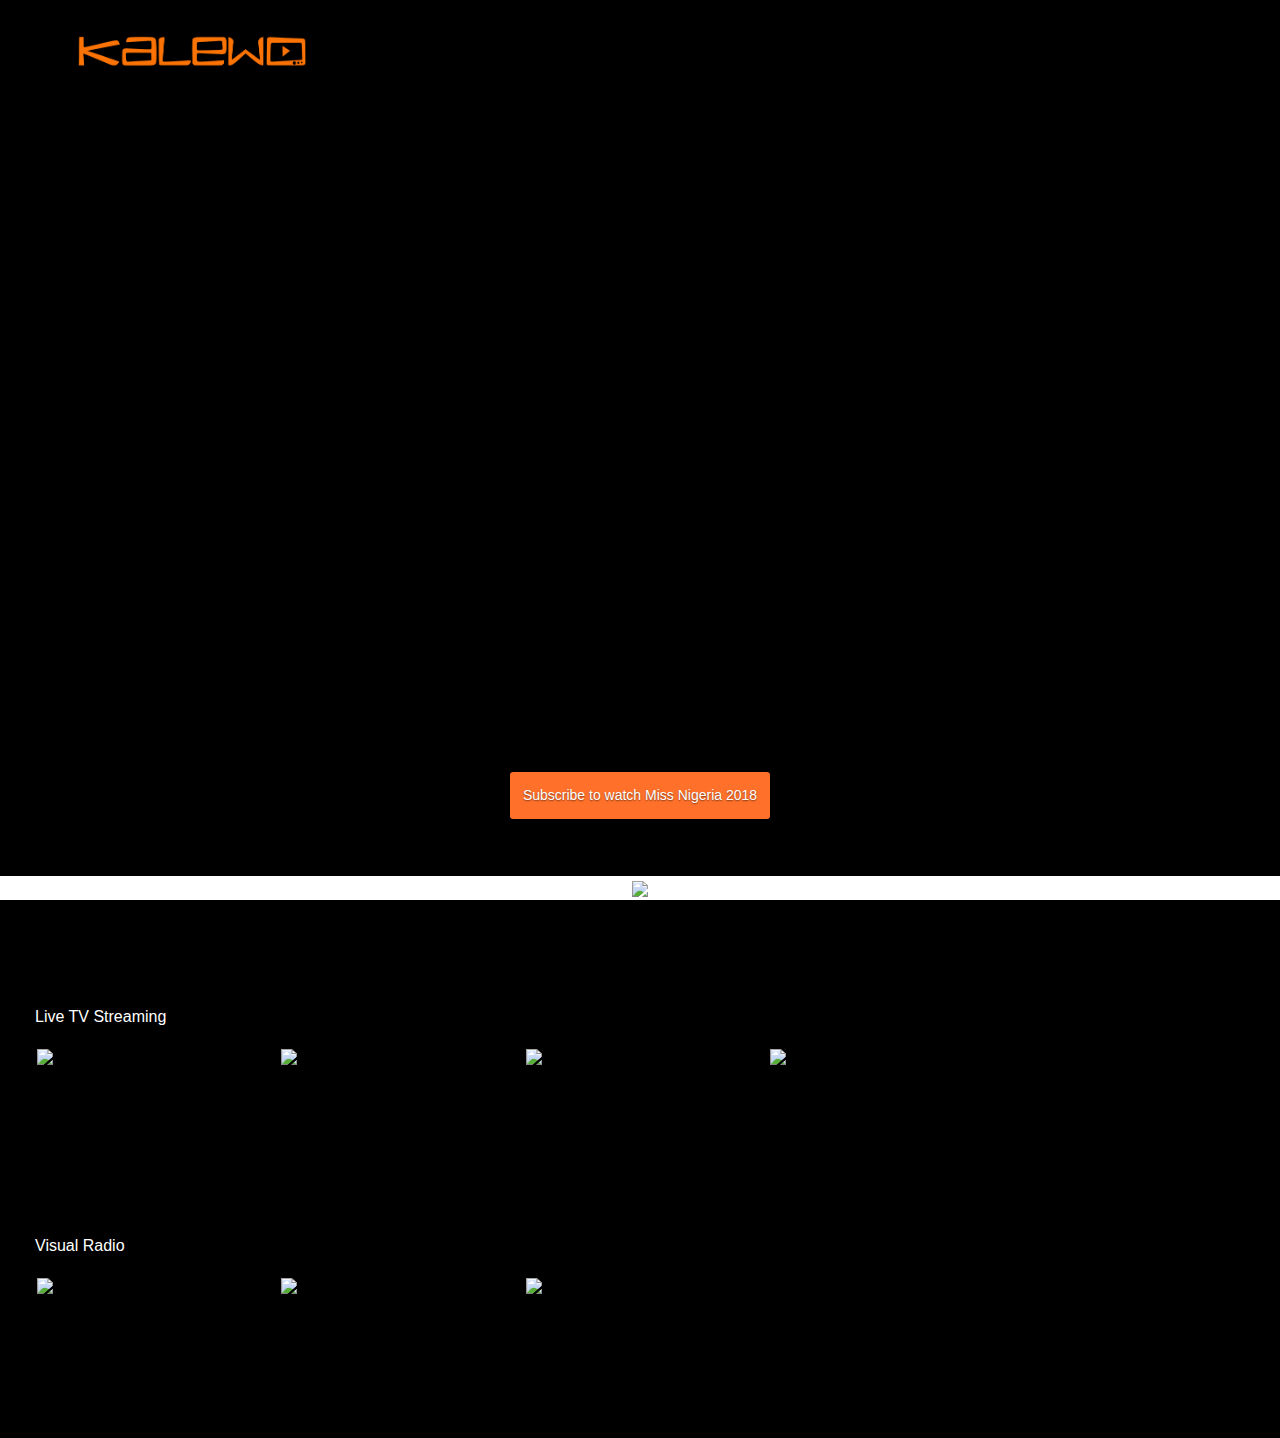
==== commit 430ebcfd: "responsiveness" ====
--- a/index.html
+++ b/index.html
@@ -136,19 +136,21 @@
                      
                         let theDiv = '#' + channel_id;
                         
-                        // $(theDiv).removeAttr( 'width' );
-                        // $(theDiv).removeAttr( 'height' );
+                          
+                      $('#promotionPlayer > iframe').removeAttr( 'width' );
+                      $('#promotionPlayer > iframe').removeAttr( 'height' );
 
                       $('#promotionPlayer').html(data.code);
 
-                        $(theDiv).attr("width", "100%"); 
-                        $(theDiv).attr("height", "100%"); 
-                        $(theDiv).attr("scrolling", "no"); 
-                        $(theDiv).attr("allowfullscreen"); 
-                        $(theDiv).attr("webkitallowfullscreen"); 
-                        $(theDiv).attr("mozallowfullscreen"); 
-                        $(theDiv).attr("oallowfullscreen"); 
-                        $(theDiv).attr("msallowfullscreen"); 
+                     
+                        $('#promotionPlayer > iframe').attr("width", "100%"); 
+                        $('#promotionPlayer > iframe').attr("height", "100%"); 
+                        $('#promotionPlayer > iframe').attr("scrolling", "no"); 
+                        $('#promotionPlayer > iframe').attr("allowfullscreen"); 
+                        $('#promotionPlayer > iframe').attr("webkitallowfullscreen"); 
+                        $('#promotionPlayer > iframe').attr("mozallowfullscreen"); 
+                        $('#promotionPlayer > iframe').attr("oallowfullscreen"); 
+                        $('#promotionPlayer > iframe').attr("msallowfullscreen"); 
 
                       // $("html, body").animate({ scrollTop: 0 }, "slow");
                     })
@@ -171,14 +173,17 @@
                         
                       $('#promotionPlayer').html(data.code);
 
-                        $(theDiv).attr("width", "100%"); 
-                        $(theDiv).attr("height", "100%"); 
-                        $(theDiv).attr("scrolling", "no"); 
-                        $(theDiv).attr("allowfullscreen"); 
-                        $(theDiv).attr("webkitallowfullscreen"); 
-                        $(theDiv).attr("mozallowfullscreen"); 
-                        $(theDiv).attr("oallowfullscreen"); 
-                        $(theDiv).attr("msallowfullscreen"); 
+                      $('#promotionPlayer > iframe').removeAttr( 'width' );
+                      $('#promotionPlayer > iframe').removeAttr( 'height' );
+
+                        $('#promotionPlayer > iframe').attr("width", "100%"); 
+                        $('#promotionPlayer > iframe').attr("height", "100%"); 
+                        $('#promotionPlayer > iframe').attr("scrolling", "no"); 
+                        $('#promotionPlayer > iframe').attr("allowfullscreen"); 
+                        $('#promotionPlayer > iframe').attr("webkitallowfullscreen"); 
+                        $('#promotionPlayer > iframe').attr("mozallowfullscreen"); 
+                        $('#promotionPlayer > iframe').attr("oallowfullscreen"); 
+                        $('#promotionPlayer > iframe').attr("msallowfullscreen"); 
                       
                       console.log(data.code);
                     })
--- a/css/main.css
+++ b/css/main.css
@@ -34,17 +34,18 @@
 }
 
 .mainPlayer-live{
-
-    height: 80%;
+  
     border: solid black;
-   
-    width: 95%;
-    position: absolute;
-    bottom: 10%;
-    left: 4%;
-    right: 4%;
     margin: auto;
-    top: 20%;
+    position: absolute;
+    bottom: 19%;
+    top: 10%;
+    left: 10%;
+    right: 10%;
+    text-align: center;
+    width: 65%;
+    height: 57%;
+    /* border: solid; */
 
   }
 
@@ -58,15 +59,15 @@
     left: 10%;
     right: 10%;
     text-align: center;
-    width: 70%;
-    height: 70%;
-    /* border: solid white; */
+    width: 65%;
+    height: 62%;
+    /* border: solid; */
 }
 
 .live-button-holder{
     z-index: 2;
     position: absolute;
-    bottom: 0%;
+    bottom: 9%;
     text-align: center;
     right: 0%;
     margin-left: 20px;
@@ -84,7 +85,7 @@
 .advert-home{
   z-index: 2;
   position: absolute;
-  bottom: -10%;
+  bottom: 0%;
   width: 100%;
   background: white;
   text-align: center;
@@ -93,13 +94,13 @@
 }
 
 .advert-live{
-  z-index: 2;
-  position: absolute;
-  bottom: -0%;
-  width: 100%;
-  background: white;
-  text-align: center;
-  /* margin-left: 20px; */
+    z-index: 2;
+    position: absolute;
+    bottom: -5%;
+    width: 100%;
+    background: black;
+    text-align: left;
+    /* margin-left: 20px; */
 }
 
 .fb-commenting-live{
@@ -125,11 +126,23 @@
 .fb-categories-live{
   /* z-index: 2; */
   position: absolute;
-  bottom: -65%;
+  bottom: -40%;
   width: 98%;
   margin-left: 20px;
   height: 26%;
   display: inline
+}
+
+.fb-categories-new{
+z-index: 3;
+    position: absolute;
+    bottom: -11%;
+    width: 100%;
+
+    height: 10%;
+    display: inline;
+    background-color: white;
+    text-align: center;
 }
 
 .comment-icon-cover{
